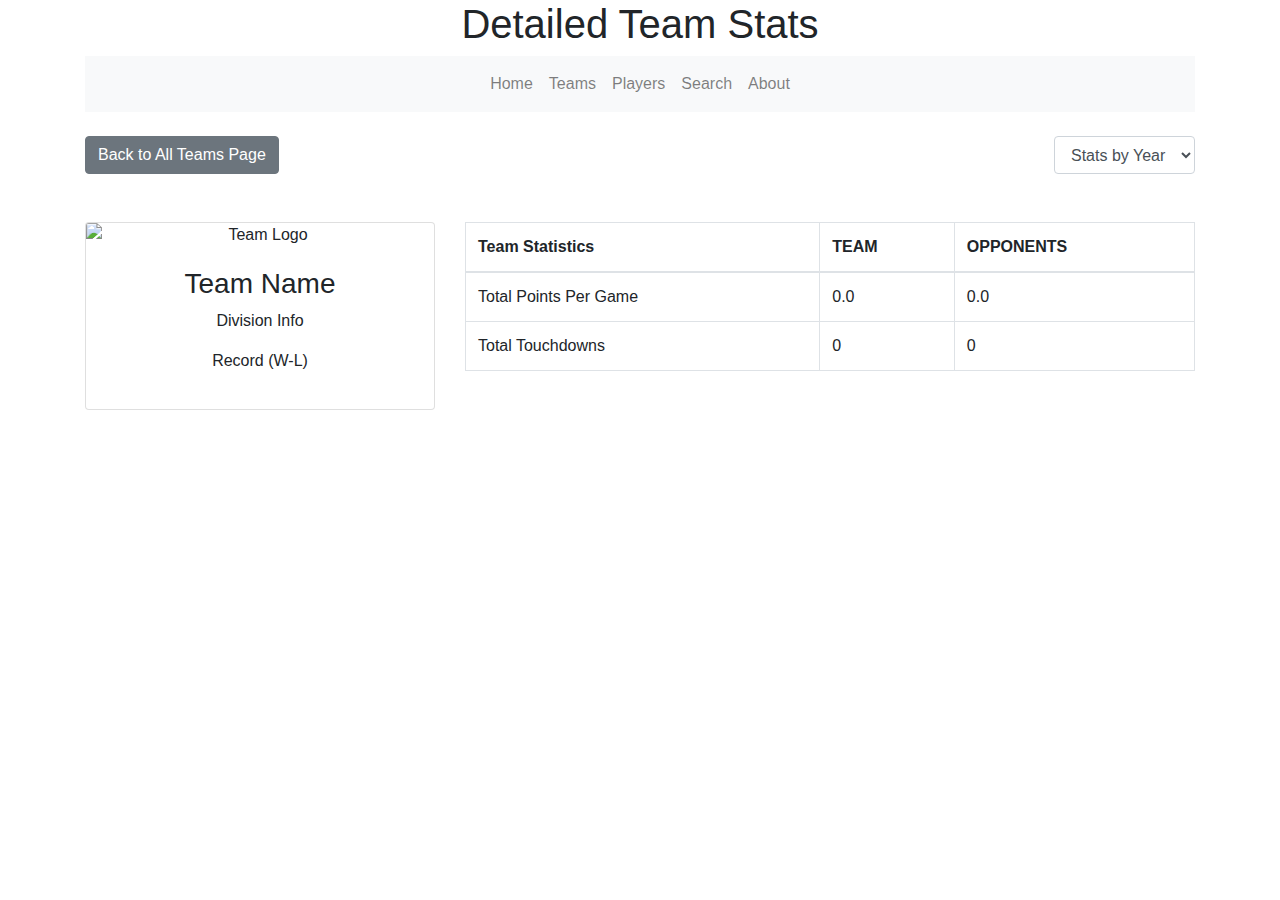
==== templates/team_details.html @ 2376028f "Add config.py to .gitignore" ====
<!DOCTYPE html>
<html lang="en">
<head>
    <meta charset="UTF-8">
    <meta name="viewport" content="width=device-width, initial-scale=1.0">
    <title>Detailed Team Stats</title>
    <link rel="stylesheet" href="https://maxcdn.bootstrapcdn.com/bootstrap/4.5.2/css/bootstrap.min.css">
    <link rel="stylesheet" href="/static/css/team_stats_style.css">
</head>
<body>
    <!-- Navigation and Page Title -->
    <div class="container text-center">
        <h1 class="page-title">Detailed Team Stats</h1>
        <nav class="navbar navbar-expand-lg navbar-light bg-light">
            <div class="container">
                <div class="collapse navbar-collapse justify-content-center">
                    <ul class="navbar-nav">
                        <li class="nav-item"><a class="nav-link" href="/">Home</a></li>
                        <li class="nav-item"><a class="nav-link" href="/teams">Teams</a></li>
                        <li class="nav-item"><a class="nav-link" href="/players">Players</a></li>
                        <li class="nav-item"><a class="nav-link" href="/search">Search</a></li>
                        <li class="nav-item"><a class="nav-link" href="/about">About</a></li>
                    </ul>
                </div>
            </div>
        </nav>
    </div>

    <!-- Back Button and Dropdown -->
    <div class="container mt-4">
        <div class="row">
            <div class="col-md-6 text-left">
                <a href="/teams" class="btn btn-secondary">Back to All Teams Page</a>
            </div>
            <div class="col-md-6 text-right">
                <select id="yearDropdown" class="form-control" style="width: auto; display: inline-block;">
                    <option value="">Stats by Year</option>
                    <!-- Example options, dynamically generated from the server-side script -->
                    <option value="2023">2023</option>
                    <option value="2022">2022</option>
                    <option value="2021">2021</option>
                </select>
            </div>
        </div>
    </div>

    <!-- Team Card and Stats Table -->
    <div class="container mt-5">
        <div class="row">
            <!-- Team Card (Left Side) -->
            <div class="col-md-4">
                <div class="card text-center team-card">
                    <img src="/static/images/default_team_logo.png" alt="Team Logo" id="teamLogo" class="card-img-top team-logo">
                    <div class="card-body">
                        <h3 id="teamName">Team Name</h3>
                        <p id="divisionInfo">Division Info</p>
                        <p id="record">Record (W-L)</p>
                    </div>
                </div>
            </div>

            <!-- Team Stats Table (Right Side) -->
            <div class="col-md-8">
                <div class="table-responsive">
                    <table class="table table-bordered stats-table">
                        <thead>
                            <tr>
                                <th>Team Statistics</th>
                                <th id="teamNameHeader">TEAM</th>
                                <th>OPPONENTS</th>
                            </tr>
                        </thead>
                        <tbody id="statsTableBody">
                            <!-- Rows will be dynamically generated based on search result -->
                            <tr>
                                <td>Total Points Per Game</td>
                                <td id="totalPointsTeam">0.0</td>
                                <td id="totalPointsOpponents">0.0</td>
                            </tr>
                            <tr>
                                <td>Total Touchdowns</td>
                                <td id="touchdownsTeam">0</td>
                                <td id="touchdownsOpponents">0</td>
                            </tr>
                            <!-- More rows here as needed -->
                        </tbody>
                    </table>
                </div>
            </div>
        </div>
    </div>

    <script>
        document.addEventListener('DOMContentLoaded', function () {
            // Here you would add JavaScript to dynamically populate the page with data
            // For example, make a request to an API endpoint and fill in the team card and stats
        });
    </script>
</body>
</html>
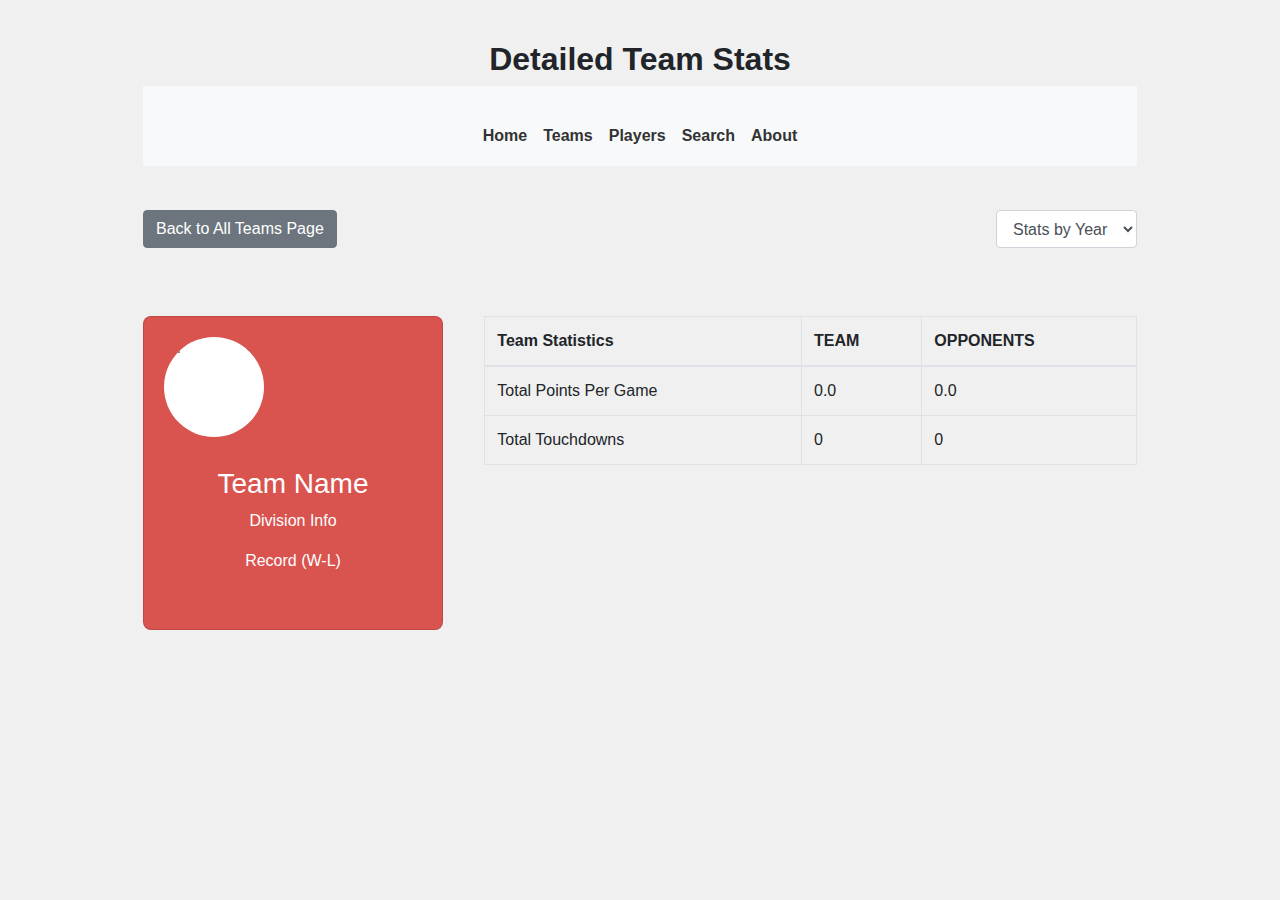
==== commit e3f874ed: "Main Program Implementation" ====
--- a/templates/team_details.html
+++ b/templates/team_details.html
@@ -5,7 +5,7 @@
     <meta name="viewport" content="width=device-width, initial-scale=1.0">
     <title>Detailed Team Stats</title>
     <link rel="stylesheet" href="https://maxcdn.bootstrapcdn.com/bootstrap/4.5.2/css/bootstrap.min.css">
-    <link rel="stylesheet" href="/static/css/team_stats_style.css">
+    <link rel="stylesheet" href="/static/css/team_details_style.css">
 </head>
 <body>
     <!-- Navigation and Page Title -->
--- a/static/css/team_details_style.css
+++ b/static/css/team_details_style.css
@@ -0,0 +1,138 @@
+/* CSS for Detailed Team Stats Page */
+body {
+    font-family: Arial, sans-serif;
+    background-color: #f0f0f0;
+    margin: 0;
+    padding: 0;
+}
+
+.page-title {
+    margin-top: 20px;
+    font-weight: bold;
+    text-align: center;
+    font-size: 2rem;
+}
+
+.navbar {
+    background-color: rgba(0, 0, 0, 0.05);
+    padding: 10px;
+}
+
+.navbar .navbar-nav .nav-link {
+    font-weight: bold;
+    color: #333;
+}
+
+.navbar .navbar-nav .nav-link:hover {
+    color: #007bff;
+}
+
+.container {
+    width: 80%;
+    margin: auto;
+    padding-top: 20px;
+}
+
+.back-button {
+    display: flex;
+    justify-content: flex-start;
+    margin-bottom: 20px;
+}
+
+.back-button a {
+    text-decoration: none;
+    color: #007bff;
+    background-color: #e6e6e6;
+    padding: 10px 20px;
+    border-radius: 8px;
+    font-weight: bold;
+}
+
+.back-button a:hover {
+    background-color: #d4d4d4;
+}
+
+.team-card {
+    background-color: #d9534f;
+    color: white;
+    border-radius: 8px;
+    padding: 20px;
+    margin-bottom: 20px;
+    text-align: center;
+    max-width: 300px;
+}
+
+.team-logo {
+    width: 100px;
+    height: 100px;
+    background-color: #fff;
+    border-radius: 50%;
+    margin-bottom: 10px;
+    display: inline-flex;
+    align-items: center;
+    justify-content: center;
+    overflow: hidden;
+}
+
+.team-info {
+    margin-top: 15px;
+    font-size: 1.25rem;
+}
+
+.stats-dropdown {
+    display: flex;
+    justify-content: flex-end;
+    margin-bottom: 20px;
+}
+
+.stats-dropdown select {
+    padding: 10px;
+    border-radius: 8px;
+    font-size: 1rem;
+}
+
+.team-stats-table {
+    width: 100%;
+    border-collapse: collapse;
+    background-color: #fff;
+    box-shadow: 0 0 15px rgba(0, 0, 0, 0.1);
+    border-radius: 10px;
+    overflow: hidden;
+}
+
+.team-stats-table th, .team-stats-table td {
+    padding: 12px;
+    border: 1px solid #ccc;
+    text-align: left;
+}
+
+.team-stats-table th {
+    background-color: #f5f5f5;
+    font-weight: bold;
+    color: #333;
+}
+
+.team-stats-table td {
+    font-size: 0.95rem;
+}
+
+.stats-category {
+    font-weight: bold;
+    text-transform: uppercase;
+    background-color: #f5f5f5;
+}
+
+/* Flexbox to arrange team card and stats */
+.stats-container {
+    display: flex;
+    justify-content: space-between;
+    gap: 20px;
+}
+
+.team-card-wrapper {
+    flex: 1;
+}
+
+.stats-table-wrapper {
+    flex: 2;
+}
